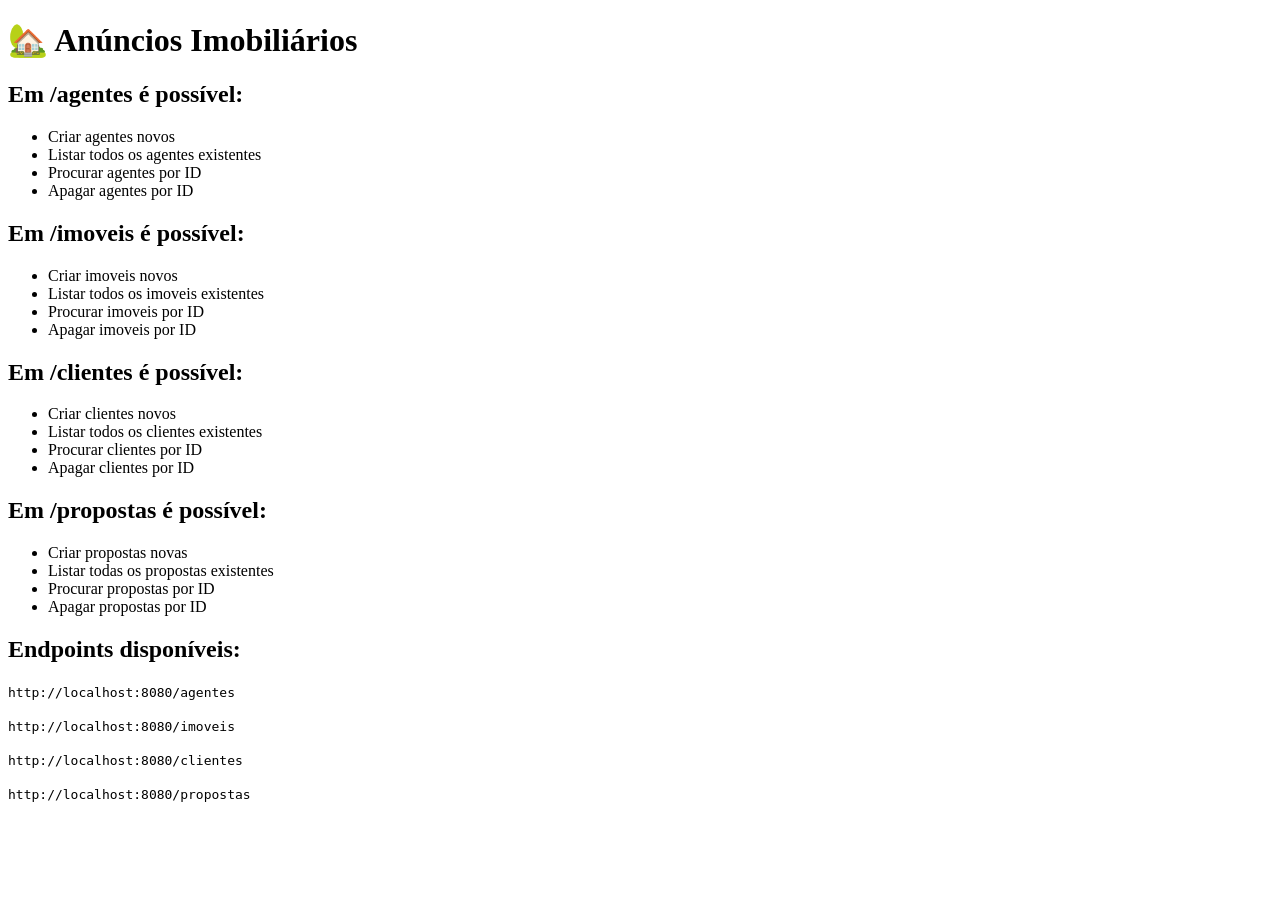
==== anuncios/target/anuncios-1.0-SNAPSHOT/index.html @ 606dad79 "Classes, Service, controller, repository, testes bruno" ====
<!DOCTYPE html>
<html lang="pt-PT">
<head>
    <meta charset="UTF-8">
    <title>API Anúncios</title>
</head>
<body>
    <h1>🏡 Anúncios Imobiliários</h1>
    <h2>Em /agentes é possível:</h2>
    <ul>
        <li>Criar agentes novos</li>
        <li>Listar todos os agentes existentes</li>
        <li>Procurar agentes por ID</li>
        <li>Apagar agentes por ID</li>
    </ul>

    <h2>Em /imoveis é possível:</h2>
    <ul>
        <li>Criar imoveis novos</li>
        <li>Listar todos os imoveis existentes</li>
        <li>Procurar imoveis por ID</li>
        <li>Apagar imoveis por ID</li>
    </ul>

    <h2>Em /clientes é possível:</h2>
    <ul>
        <li>Criar clientes novos</li>
        <li>Listar todos os clientes existentes</li>
        <li>Procurar clientes por ID</li>
        <li>Apagar clientes por ID</li>
    </ul>

    <h2>Em /propostas é possível:</h2>
    <ul>
        <li>Criar propostas novas</li>
        <li>Listar todas os propostas existentes</li>
        <li>Procurar propostas por ID</li>
        <li>Apagar propostas por ID</li>
    </ul>

    <h2>Endpoints disponíveis:</h2>
    <code>http://localhost:8080/agentes</code>
    <p></p>
    <code>http://localhost:8080/imoveis</code>
    <p></p>
    <code>http://localhost:8080/clientes</code>
    <p></p>
    <code>http://localhost:8080/propostas</code>
</body>
</html>
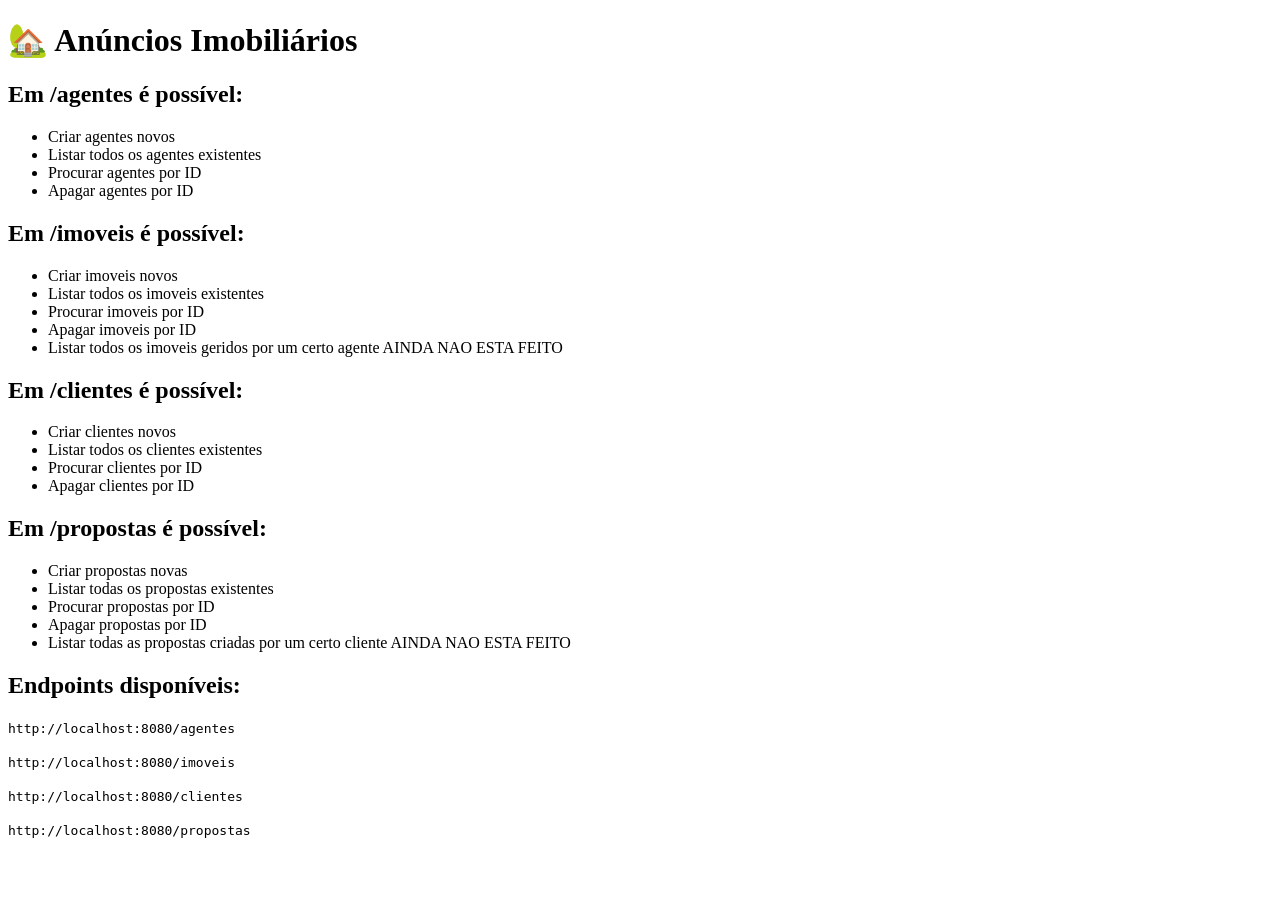
==== commit 427795ee: "ficheiros" ====
--- a/anuncios/target/anuncios-1.0-SNAPSHOT/index.html
+++ b/anuncios/target/anuncios-1.0-SNAPSHOT/index.html
@@ -1,9 +1,11 @@
 <!DOCTYPE html>
 <html lang="pt-PT">
+
 <head>
     <meta charset="UTF-8">
     <title>API Anúncios</title>
 </head>
+
 <body>
     <h1>🏡 Anúncios Imobiliários</h1>
     <h2>Em /agentes é possível:</h2>
@@ -20,6 +22,8 @@
         <li>Listar todos os imoveis existentes</li>
         <li>Procurar imoveis por ID</li>
         <li>Apagar imoveis por ID</li>
+        <li>Listar todos os imoveis geridos por um certo agente AINDA NAO ESTA FEITO</li>
+
     </ul>
 
     <h2>Em /clientes é possível:</h2>
@@ -36,6 +40,8 @@
         <li>Listar todas os propostas existentes</li>
         <li>Procurar propostas por ID</li>
         <li>Apagar propostas por ID</li>
+        <li>Listar todas as propostas criadas por um certo cliente AINDA NAO ESTA FEITO</li>
+
     </ul>
 
     <h2>Endpoints disponíveis:</h2>
@@ -47,4 +53,5 @@
     <p></p>
     <code>http://localhost:8080/propostas</code>
 </body>
-</html>
+
+</html>
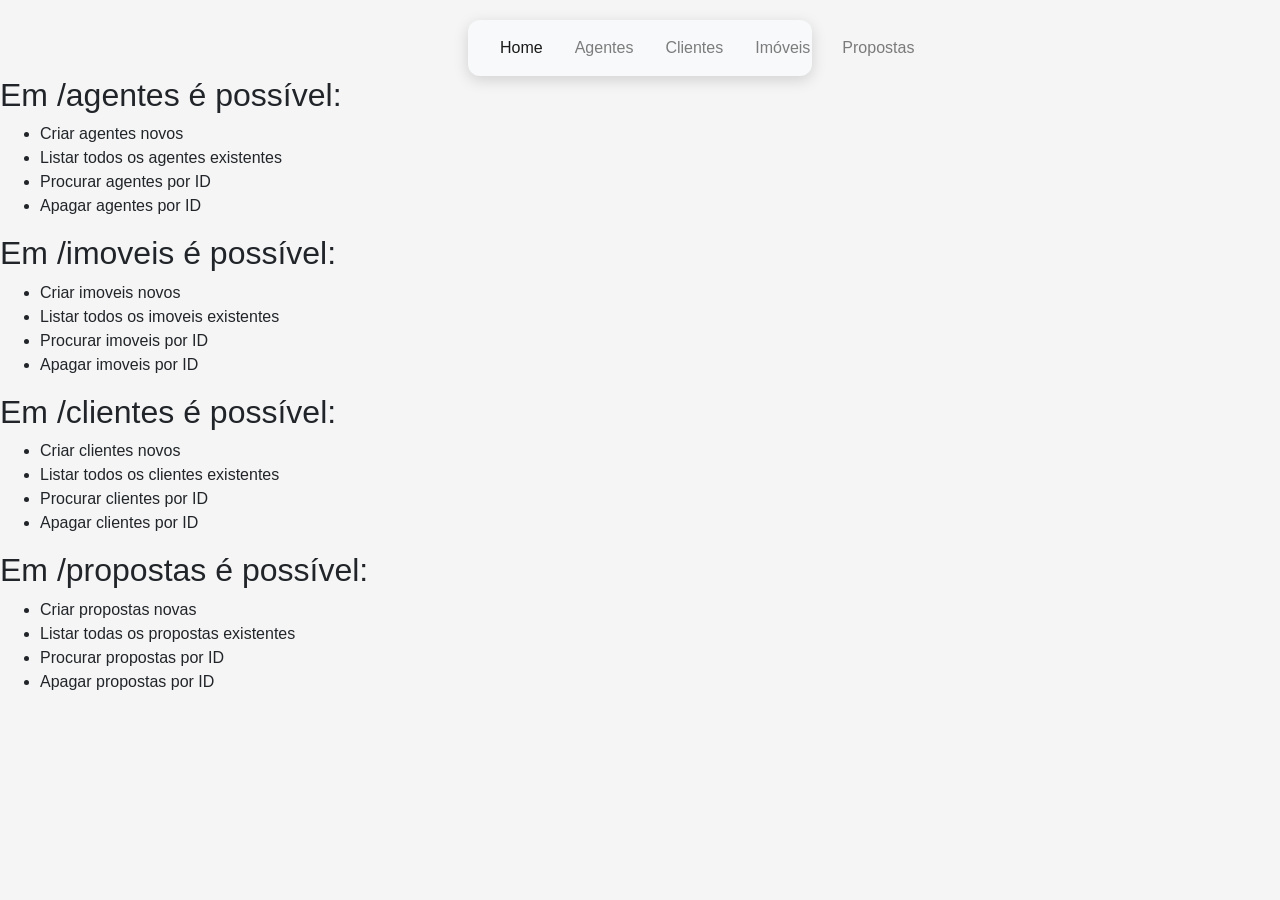
==== commit 6d88416a: "navbar, compor imoveis, adicionar proposta" ====
--- a/anuncios/target/anuncios-1.0-SNAPSHOT/index.html
+++ b/anuncios/target/anuncios-1.0-SNAPSHOT/index.html
@@ -4,10 +4,49 @@
 <head>
     <meta charset="UTF-8">
     <title>API Anúncios</title>
+
+    <link rel="stylesheet" href="https://cdn.jsdelivr.net/npm/bootstrap@4.0.0/dist/css/bootstrap.min.css">
+
+    <link rel="stylesheet" href="css/style.css">
+
 </head>
 
 <body>
-    <h1>🏡 Anúncios Imobiliários</h1>
+    <nav class="navbar navbar-expand-lg navbar-light bg-light navbar-flutuante">
+
+        <button class="navbar-toggler" type="button" data-toggle="collapse" data-target="#navbarNav"
+            aria-controls="navbarNav" aria-expanded="false" aria-label="Abrir menu">
+
+            <span class="navbar-toggler-icon"></span>
+        </button>
+
+        <div class="collapse navbar-collapse justify-content-center" id="navbarNav">
+            <ul class="navbar-nav">
+
+                <li class="nav-item">
+                    <a class="nav-link active" href="index.html">Home</a>
+                </li>
+
+                <li class="nav-item">
+                    <a class="nav-link" href="agentes.html">Agentes</a>
+                </li>
+
+                <li class="nav-item">
+                    <a class="nav-link" href="clientes.html">Clientes</a>
+                </li>
+
+                <li class="nav-item">
+                    <a class="nav-link" href="imovel.html">Imóveis</a>
+                </li>
+
+                <li class="nav-item">
+                    <a class="nav-link" href="propostas.html">Propostas</a>
+                </li>
+
+            </ul>
+        </div>
+    </nav>
+
     <h2>Em /agentes é possível:</h2>
     <ul>
         <li>Criar agentes novos</li>
@@ -22,8 +61,6 @@
         <li>Listar todos os imoveis existentes</li>
         <li>Procurar imoveis por ID</li>
         <li>Apagar imoveis por ID</li>
-        <li>Listar todos os imoveis geridos por um certo agente AINDA NAO ESTA FEITO</li>
-
     </ul>
 
     <h2>Em /clientes é possível:</h2>
@@ -40,18 +77,15 @@
         <li>Listar todas os propostas existentes</li>
         <li>Procurar propostas por ID</li>
         <li>Apagar propostas por ID</li>
-        <li>Listar todas as propostas criadas por um certo cliente AINDA NAO ESTA FEITO</li>
-
     </ul>
-
-    <h2>Endpoints disponíveis:</h2>
-    <code>http://localhost:8080/agentes</code>
-    <p></p>
-    <code>http://localhost:8080/imoveis</code>
-    <p></p>
-    <code>http://localhost:8080/clientes</code>
-    <p></p>
-    <code>http://localhost:8080/propostas</code>
 </body>
 
+<script src="https://code.jquery.com/jquery-3.2.1.slim.min.js"></script>
+
+<script src="https://cdn.jsdelivr.net/npm/popper.js@1.12.9/dist/umd/popper.min.js"></script>
+
+<script src="https://cdn.jsdelivr.net/npm/bootstrap@4.0.0/dist/js/bootstrap.min.js"></script>
+
+<script src="js/scriptclientes.js"></script>
+
 </html>
--- a/anuncios/target/anuncios-1.0-SNAPSHOT/css/style.css
+++ b/anuncios/target/anuncios-1.0-SNAPSHOT/css/style.css
@@ -0,0 +1,181 @@
+* {
+    box-sizing: border-box;
+}
+
+body {
+    margin: 0;
+    font-family: Arial, sans-serif;
+    background-color: #f5f5f5;
+}
+
+/* Navbar flutuante */
+.navbar-flutuante {
+    position: sticky;
+    top: 20px;
+    z-index: 1000;
+
+    width: calc(30% - 40px);
+    margin: 20px auto 0;
+
+    border-radius: 12px;
+    box-shadow: 0 4px 15px rgba(0, 0, 0, 0.15);
+}
+
+.navbar-flutuante .navbar-nav {
+    align-items: center;
+}
+
+.navbar-flutuante .nav-link {
+    margin: 0 8px;
+    font-weight: 500;
+    transition: 0.1s ease;
+}
+
+.navbar-flutuante .nav-link:hover {
+    color: #007bff !important;
+    transform: translateY(-1px);
+}
+
+.navbar-flutuante .nav-item.active .nav-link {
+    color: #007bff;
+    font-weight: bold;
+}
+
+/* Cartão principal */
+.agentes-container {
+    max-width: 800px;
+    margin-top: 40px;
+    margin-bottom: 40px;
+    padding: 30px;
+
+    background-color: white;
+    border-radius: 8px;
+    box-shadow: 0 2px 10px rgba(0, 0, 0, 0.1);
+}
+
+h1 {
+    margin-bottom: 30px;
+    color: #333;
+    text-align: center;
+}
+
+/* Formulário */
+.form-group label {
+    font-weight: bold;
+    color: #444;
+}
+
+.form-actions {
+    display: flex;
+    justify-content: flex-end;
+    gap: 10px;
+    margin-top: 10px;
+    margin-bottom: 20px;
+}
+
+/* Mensagens */
+#mensagem {
+    display: none;
+    padding: 12px;
+    margin-bottom: 20px;
+    border-radius: 4px;
+}
+
+#mensagem.sucesso {
+    display: block;
+    color: #155724;
+    background-color: #d4edda;
+    border: 1px solid #c3e6cb;
+}
+
+#mensagem.erro {
+    display: block;
+    color: #721c24;
+    background-color: #f8d7da;
+    border: 1px solid #f5c6cb;
+}
+
+/* Lista de agentes */
+#listaAgentes {
+    margin-top: 25px;
+}
+
+.agente {
+    display: flex;
+    justify-content: space-between;
+    align-items: center;
+    gap: 20px;
+
+    padding: 15px;
+    margin-bottom: 12px;
+
+    background-color: #f9f9f9;
+    border-radius: 6px;
+    border-left: 5px solid #007bff;
+}
+
+.agente-info {
+    flex: 1;
+}
+
+.agente-info h3 {
+    margin-bottom: 5px;
+    color: #333;
+}
+
+.agente-info p {
+    margin: 3px 0;
+    color: #666;
+    font-size: 14px;
+}
+
+.agente button {
+    white-space: nowrap;
+}
+
+.vazio {
+    padding: 30px;
+    color: #999;
+    font-size: 16px;
+    text-align: center;
+}
+
+/* Telemóveis */
+@media (max-width: 991px) {
+    .navbar-flutuante .navbar-toggler {
+        margin-left: auto;
+    }
+
+    .navbar-flutuante .navbar-nav {
+        padding-top: 10px;
+        text-align: center;
+    }
+
+    .navbar-flutuante .nav-link {
+        margin: 5px 0;
+    }
+}
+
+@media (max-width: 576px) {
+    .agentes-container {
+        margin-top: 20px;
+        padding: 20px 15px;
+    }
+
+    .form-actions {
+        flex-direction: column;
+    }
+
+    .form-actions button {
+        width: 100%;
+    }
+
+    .agente {
+        flex-direction: column;
+        align-items: stretch;
+    }
+
+    .agente button {
+        width: 100%;
+    }
+}
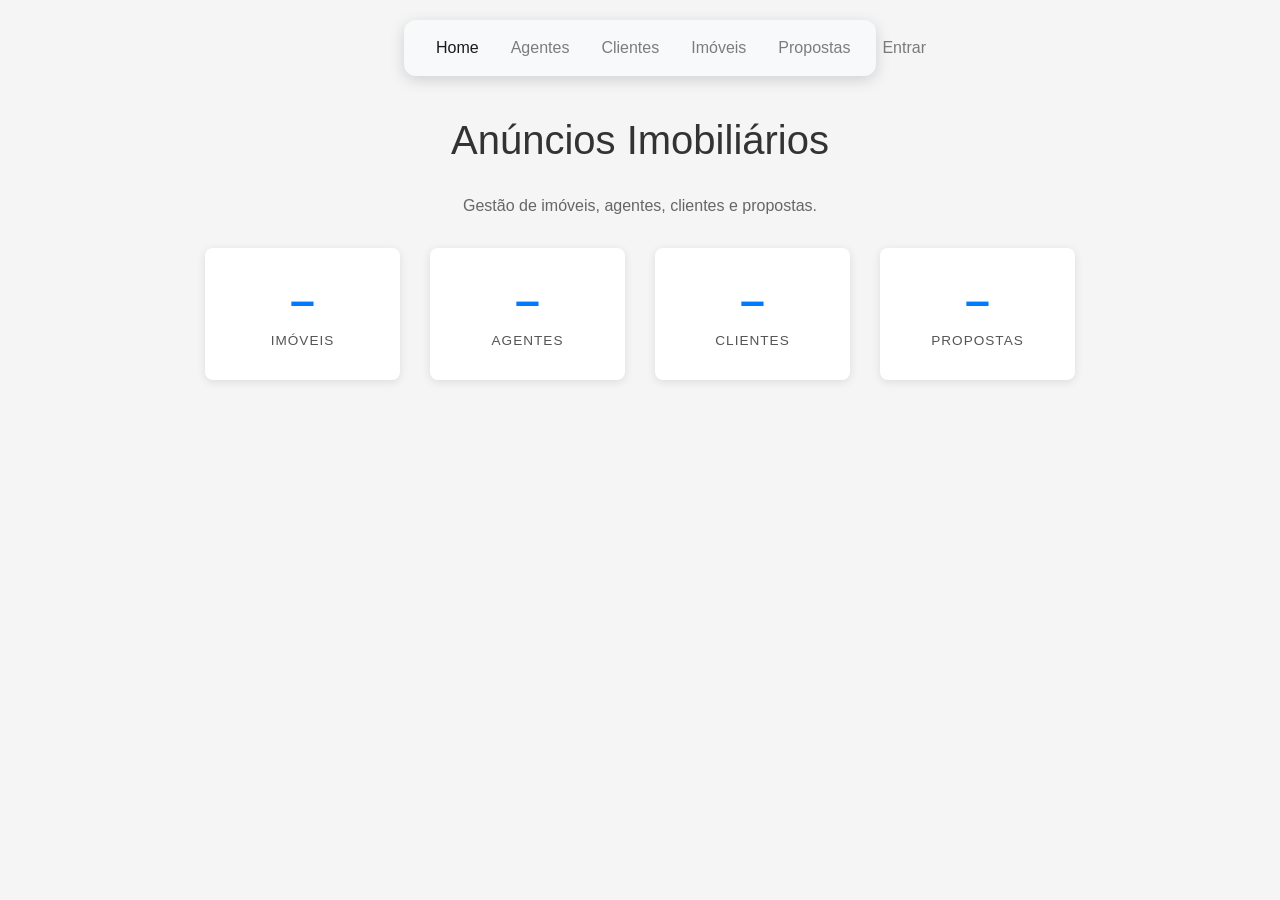
==== commit b0470e45: "proposta e login" ====
--- a/anuncios/target/anuncios-1.0-SNAPSHOT/index.html
+++ b/anuncios/target/anuncios-1.0-SNAPSHOT/index.html
@@ -8,6 +8,7 @@
     <link rel="stylesheet" href="https://cdn.jsdelivr.net/npm/bootstrap@4.0.0/dist/css/bootstrap.min.css">
 
     <link rel="stylesheet" href="css/style.css">
+    <link rel="stylesheet" href="css/styleHome.css">
 
 </head>
 
@@ -42,42 +43,43 @@
                 <li class="nav-item">
                     <a class="nav-link" href="propostas.html">Propostas</a>
                 </li>
+                <li class="nav-item" id="navAuth"><a class="nav-link" href="login.html">Entrar</a></li>
 
             </ul>
         </div>
     </nav>
 
-    <h2>Em /agentes é possível:</h2>
-    <ul>
-        <li>Criar agentes novos</li>
-        <li>Listar todos os agentes existentes</li>
-        <li>Procurar agentes por ID</li>
-        <li>Apagar agentes por ID</li>
-    </ul>
+    <main class="container home-container">
+        <h1 id="boasVindas">Anúncios Imobiliários</h1>
+        <p class="home-sub" id="subtitulo">Gestão de imóveis, agentes, clientes e propostas.</p>
 
-    <h2>Em /imoveis é possível:</h2>
-    <ul>
-        <li>Criar imoveis novos</li>
-        <li>Listar todos os imoveis existentes</li>
-        <li>Procurar imoveis por ID</li>
-        <li>Apagar imoveis por ID</li>
-    </ul>
-
-    <h2>Em /clientes é possível:</h2>
-    <ul>
-        <li>Criar clientes novos</li>
-        <li>Listar todos os clientes existentes</li>
-        <li>Procurar clientes por ID</li>
-        <li>Apagar clientes por ID</li>
-    </ul>
-
-    <h2>Em /propostas é possível:</h2>
-    <ul>
-        <li>Criar propostas novas</li>
-        <li>Listar todas os propostas existentes</li>
-        <li>Procurar propostas por ID</li>
-        <li>Apagar propostas por ID</li>
-    </ul>
+        <div class="row stats">
+            <div class="col-6 col-md-3">
+                <a href="imovel.html" class="stat-card">
+                    <span class="stat-num" id="numImoveis">–</span>
+                    <span class="stat-label">Imóveis</span>
+                </a>
+            </div>
+            <div class="col-6 col-md-3">
+                <a href="agentes.html" class="stat-card">
+                    <span class="stat-num" id="numAgentes">–</span>
+                    <span class="stat-label">Agentes</span>
+                </a>
+            </div>
+            <div class="col-6 col-md-3">
+                <a href="clientes.html" class="stat-card">
+                    <span class="stat-num" id="numClientes">–</span>
+                    <span class="stat-label">Clientes</span>
+                </a>
+            </div>
+            <div class="col-6 col-md-3">
+                <a href="propostas.html" class="stat-card">
+                    <span class="stat-num" id="numPropostas">–</span>
+                    <span class="stat-label">Propostas</span>
+                </a>
+            </div>
+        </div>
+    </main>
 </body>
 
 <script src="https://code.jquery.com/jquery-3.2.1.slim.min.js"></script>
@@ -86,6 +88,7 @@
 
 <script src="https://cdn.jsdelivr.net/npm/bootstrap@4.0.0/dist/js/bootstrap.min.js"></script>
 
-<script src="js/scriptclientes.js"></script>
+<script src="js/scripthome.js"></script>
 
+<script src="js/auth.js"></script>
 </html>
--- a/anuncios/target/anuncios-1.0-SNAPSHOT/css/style.css
+++ b/anuncios/target/anuncios-1.0-SNAPSHOT/css/style.css
@@ -14,7 +14,7 @@
     top: 20px;
     z-index: 1000;
 
-    width: calc(30% - 40px);
+    width: calc(40% - 40px);
     margin: 20px auto 0;
 
     border-radius: 12px;
--- a/anuncios/target/anuncios-1.0-SNAPSHOT/css/styleHome.css
+++ b/anuncios/target/anuncios-1.0-SNAPSHOT/css/styleHome.css
@@ -0,0 +1,47 @@
+.home-container {
+    max-width: 900px;
+    margin-top: 40px;
+    margin-bottom: 40px;
+    text-align: center;
+}
+
+.home-sub {
+    margin-bottom: 30px;
+    color: #666;
+}
+
+.stat-card {
+    display: block;
+    margin-bottom: 20px;
+    padding: 28px 10px;
+    background: white;
+    border-radius: 8px;
+    box-shadow: 0 2px 10px rgba(0, 0, 0, 0.1);
+    color: inherit;
+    text-decoration: none;
+    transition: transform 0.15s ease, box-shadow 0.15s ease;
+}
+
+.stat-card:hover {
+    transform: translateY(-3px);
+    box-shadow: 0 6px 18px rgba(0, 0, 0, 0.15);
+    color: inherit;
+    text-decoration: none;
+}
+
+.stat-num {
+    display: block;
+    font-size: 2.8rem;
+    font-weight: bold;
+    line-height: 1.1;
+    color: #007bff;
+}
+
+.stat-label {
+    display: block;
+    margin-top: 6px;
+    color: #555;
+    text-transform: uppercase;
+    letter-spacing: 1px;
+    font-size: 0.85rem;
+}
